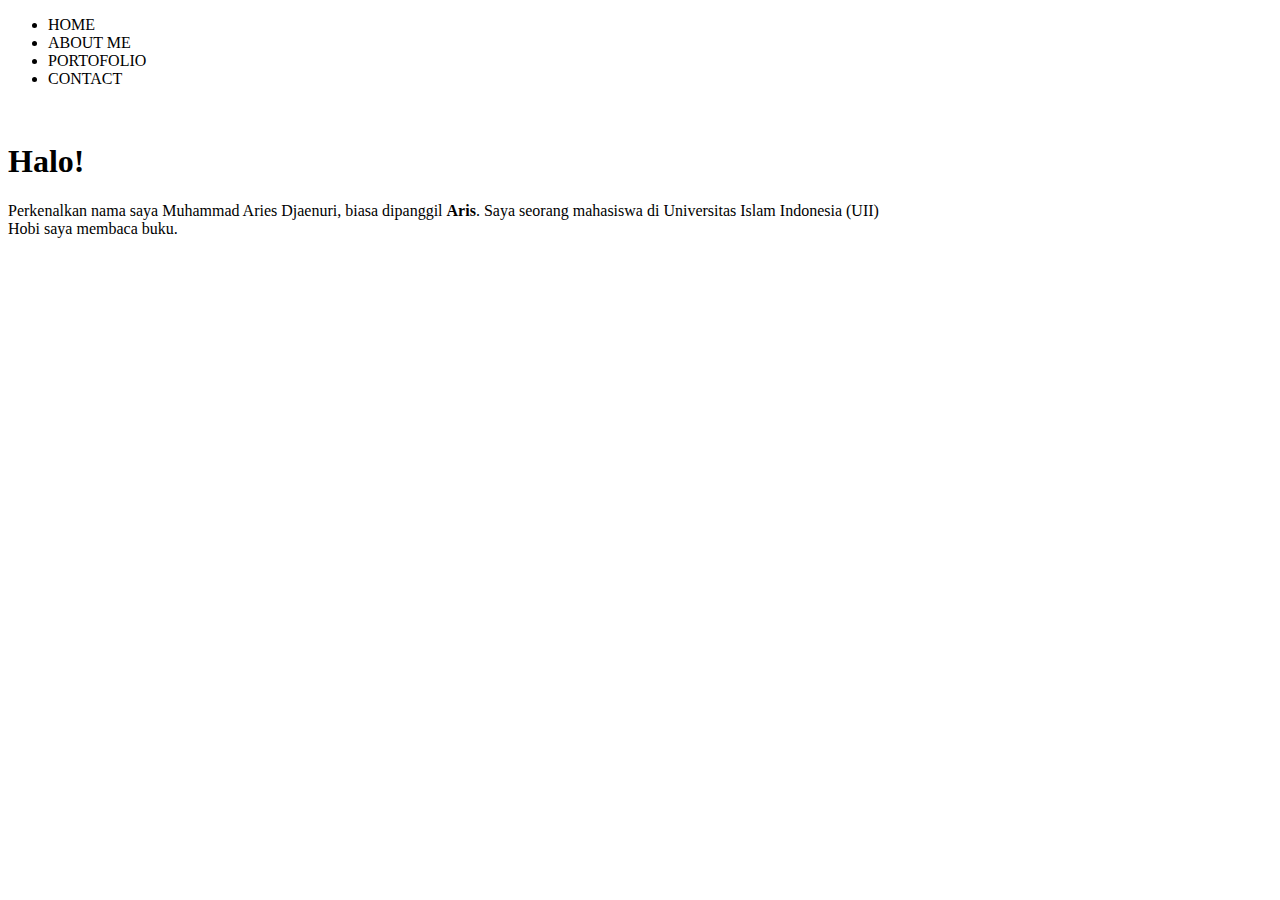
==== WEB/index.html @ e82692f5 "Add files via upload" ====
<!DOCTYPE html>
<html lang="en">
<head>
    <meta charset="UTF-8">
    <meta name="viewport" content="width=device-width, initial-scale=1.0">
    <title>Portofolio Aris</title>
    <link rel="stylesheet" href="style.css" />
</head>
<body>
    <!-- Navigation Bar -->
    <div>
       <ul>
        <li>HOME</li>
        <li>ABOUT ME</li>
        <li>PORTOFOLIO</li>
        <li>CONTACT</li>
       </ul>
    </div>
    <!-- Navigation Bar selesai -->

    <!-- Content 1 -->
    <div>
        <img src="" width="" height=""/>
    </div>
    <!-- Content 2 -->

    <!-- Content end -->

    <!-- Footer   -->
    <div>
        <h1>
            Halo!
        </h1>
        <p>
            Perkenalkan nama saya Muhammad Aries Djaenuri, biasa dipanggil <B>Aris</B>. Saya seorang mahasiswa di Universitas Islam Indonesia (UII) <br>
            Hobi saya membaca buku.
        </p>
    </div>
    <!--Footer end -->
</body>
</html>
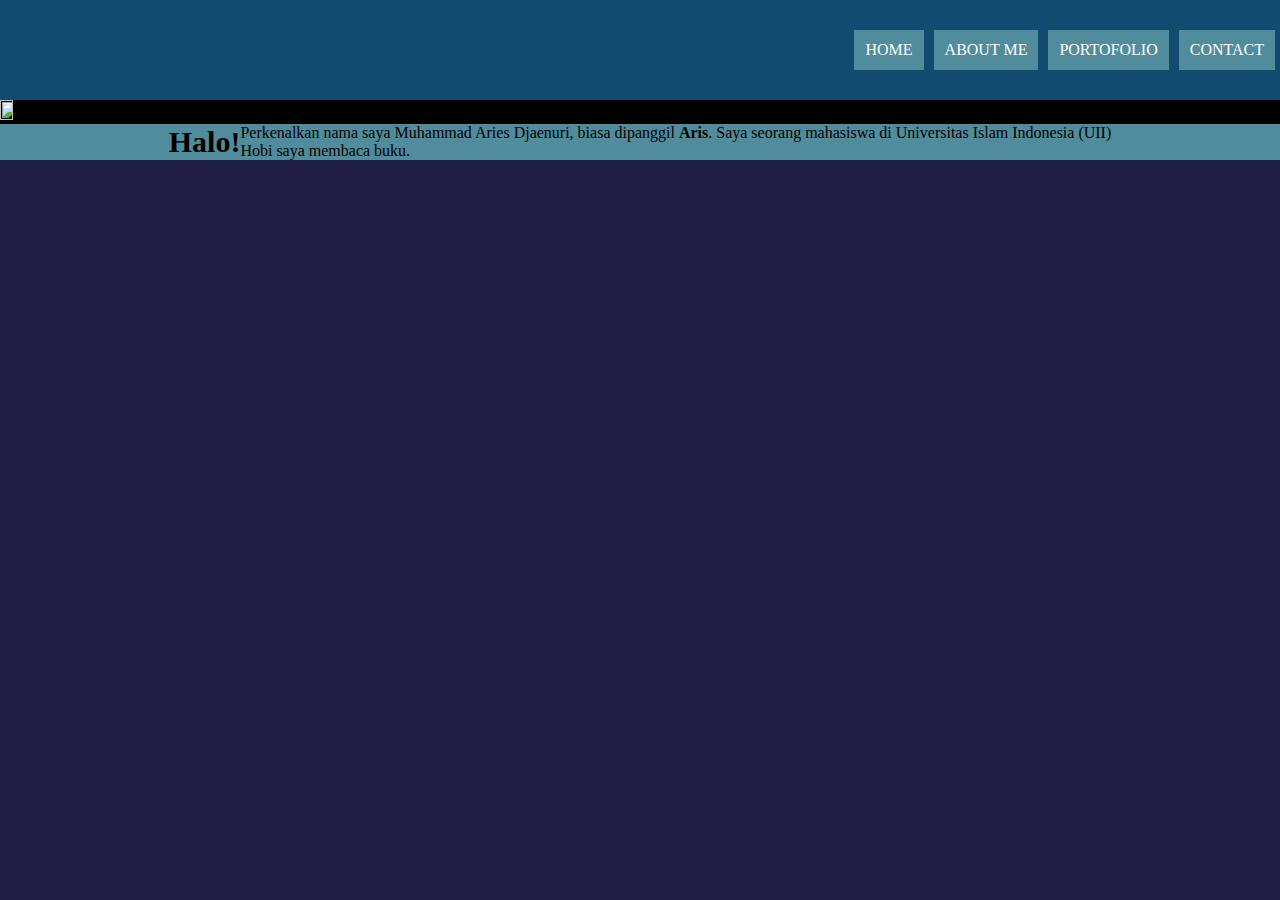
==== commit 75095147: "Add files via upload" ====
--- a/WEB/index.html
+++ b/WEB/index.html
@@ -7,28 +7,29 @@
     <link rel="stylesheet" href="style.css" />
 </head>
 <body>
+    <div class="container">
     <!-- Navigation Bar -->
-    <div>
-       <ul>
-        <li>HOME</li>
-        <li>ABOUT ME</li>
-        <li>PORTOFOLIO</li>
-        <li>CONTACT</li>
+    <div class="container-navbar">
+       <ul class="ul-navbar">
+        <li class="li-navbar">HOME</li>
+        <li class="li-navbar">ABOUT ME</li>
+        <li class="li-navbar">PORTOFOLIO</li>
+        <li class="li-navbar">CONTACT</li>
        </ul>
     </div>
     <!-- Navigation Bar selesai -->
 
     <!-- Content 1 -->
-    <div>
-        <img src="" width="" height=""/>
+    <div class="container-content">
+        <img src="/Project/WEB/Resource/Aris.jpg" class="img-content"/>
     </div>
     <!-- Content 2 -->
 
     <!-- Content end -->
 
     <!-- Footer   -->
-    <div>
-        <h1>
+    <div class="container-footer">
+        <h1 class="h1-footer">
             Halo!
         </h1>
         <p>
@@ -36,6 +37,7 @@
             Hobi saya membaca buku.
         </p>
     </div>
+    </div>
     <!--Footer end -->
 </body>
 </html>--- a/WEB/style.css
+++ b/WEB/style.css
@@ -0,0 +1,55 @@
+*,
+html {
+    margin: 0;
+    padding: 0;
+}
+
+.container {
+    background-color: #201E43;
+    height: 100vh;
+}
+
+.container-navbar {
+    background-color: #134B70;
+    width: 100%;
+    height: 100px;
+}
+
+.ul-navbar {
+    display: flex;
+    height: 100%;
+    justify-content: right;
+    align-items: center;
+}
+
+.li-navbar {
+    border: 1px solid #508C9B;
+    background-color: #508C9B ;
+    list-style-type: none;
+    padding: 10px;
+    margin: 5px;
+    color: white;
+}
+
+.container-content {
+    background-color: black;
+    display: flex;
+    justify-content: left;
+    align-items: center;
+}
+
+.img-content {
+    width: 10%;
+    height: 10%;
+}
+
+.container-footer {
+    background-color: #508C9B;
+    display: flex;
+    justify-content: center;
+    align-items: center;
+}
+
+.h1-footer {
+    font-size: 30px;
+}